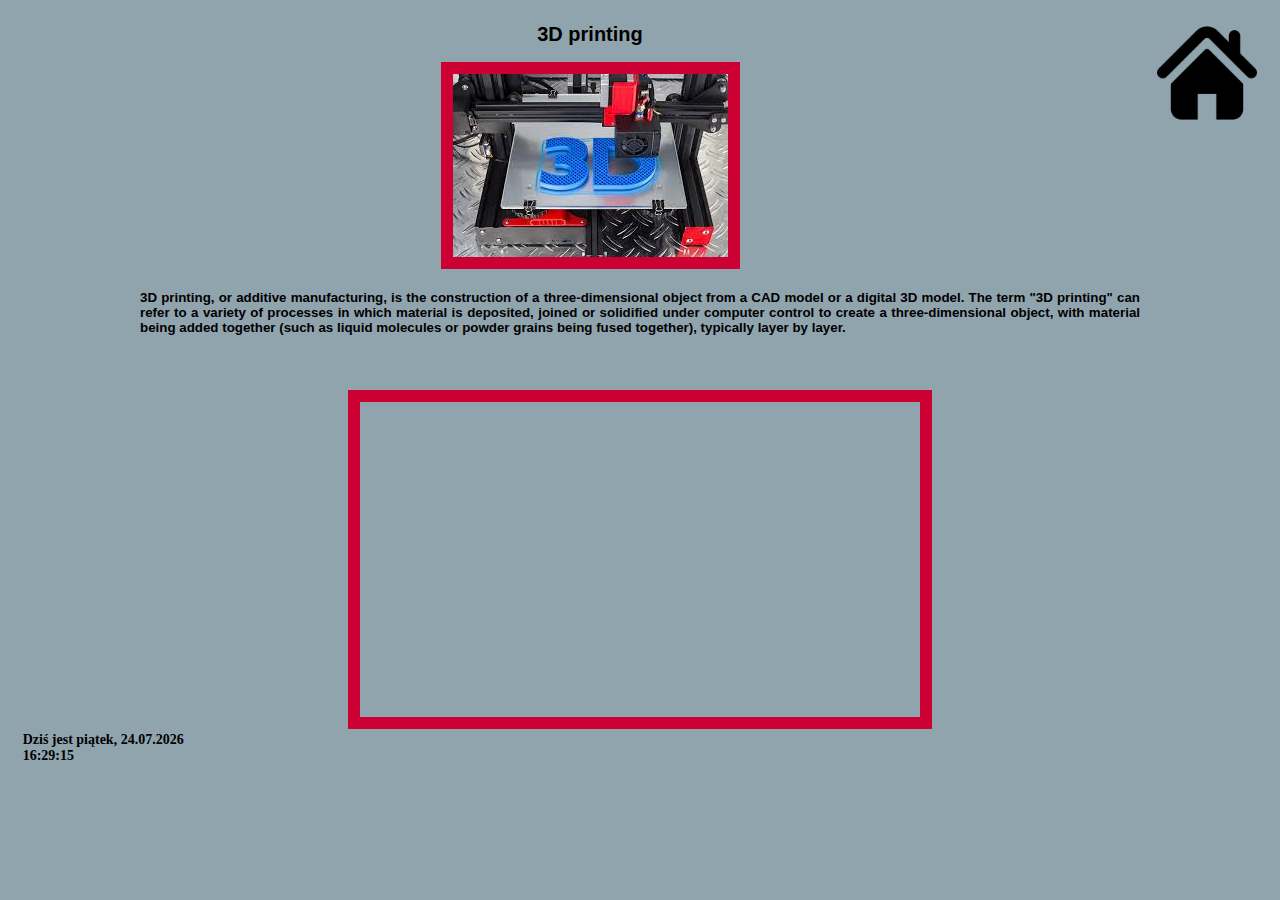
==== index4.html @ d1b2dcf4 "Add files via upload" ====
<!doctype html>
<html>
<head>
	<meta charset="utf-8">
	<meta name="komputer, IT," content="3D Printing">
	<title>3D Printing</title>
	<link rel="stylesheet" href="style.css">
</head>
<body>
 
	
	
	<a href="frame2.html"><img id="home" src="home.jpg" alt="HOME"> </a>
	<center>
	
	<h2>3D printing</h2>
	<img id="obraz" src="3dprinting.jpg" title="3d printing">
	</center>
	
	
	
	<div id="tekst">
		<div id="tekst2">
			<h4>3D printing, or additive manufacturing, is the construction of a three-dimensional object from a CAD model or a digital 3D model. 
			The term "3D printing" can refer to a variety of processes in which material is deposited, joined or solidified under computer control to create a three-dimensional object,
			with material being added together (such as liquid molecules or powder grains being fused together), typically layer by layer.
			</h4>
		</div>
	</div>
	
	</center> 
	<center><iframe id="film" src="https://www.youtube.com/embed/dGajFRaS834"> </iframe></center>
	
	
	<SCRIPT LANGUAGE= "JavaScript" type= "text/javascript">
function wyswietlDane()
{
  var data = new Date();
  var godziny = data.getHours();
  var minuty = data.getMinutes();
  var sekundy = data.getSeconds();
  var czas = godziny;
  czas += ((minuty < 10) ? ":0" : ":") + minuty;
  czas += ((sekundy < 10) ? ":0" : ":") + sekundy;
  var miesiac = data.getMonth() + 1;
  if (miesiac < 9){
    miesiac = "0" + miesiac;
  }
  var dzien = data.getDate();
  if (dzien < 9){
    dzien = "0" + dzien;
  }
  var rok = data.getYear();
  if (rok < 1000){
    rok = 2000 + rok - 100;
  }
  var dzisiaj = dzien + "." + miesiac + "." + rok;

  var dzienTygodnia = data.getDay();
  switch(dzienTygodnia){
    case 0: dzienTygodnia = "niedziela"; break;
    case 1: dzienTygodnia = "poniedziałek"; break;
    case 2: dzienTygodnia = "wtorek"; break;
    case 3: dzienTygodnia = "środa"; break;
    case 4: dzienTygodnia = "czwartek"; break;
    case 5: dzienTygodnia = "piątek"; break;
    case 6: dzienTygodnia = "sobota"; break;
  }

  var tekst = "Dziś jest " + dzienTygodnia + ", " + dzisiaj;
  tekst += "<BR>";
  tekst += czas;
  document.getElementById("dataLayer").innerHTML = tekst;
  timerID = setTimeout("wyswietlDane()",1000);
}
</SCRIPT>
</HEAD>
<BODY onLoad="wyswietlDane()" bgcolor="Gainsboro">
<DIV ID="dataLayer" ></DIV>
	
	
	
	
	
	
	
	
	
</body>
</html>
---- style.css ----
body 
{
	font-family: Verdana, Arial, Helvetica, sans-serif;
	font-size: 10pt;
	color: black;
	background-color: #90A4AE;
	margin: 6mm;
}

#table1 
{
	text-align: center; 
	font-size: 30px;
	font-family: Arial; 
	border-style: solid;  
	border-width: 10px;
	border-color: #CC0033;
	color: black;
	border-spacing: 2px;

}

#table2
{
	background-color: #CC0033;
	width="798" ;
	border="0" ;
	cellspacing="12" ;
}


#table3
{
	border-style: solid;
	border-width: 12px; 
	border-color:#CC0033
}

#tr
{
	background-color:#CC0033
}



#film
{
	allow="accelerometer; 
	autoplay; 
	clipboard-write; 
	encrypted-media; 
	gyroscope; 
	picture-in-picture; 
	allowfullscreen; 
	border-style:solid;  
	border-width: 12px; 
	border-color:#CC0033;
	width: 560px;
	height: 315px;
}


#obraz
{
	border-style:solid;  
	border-width: 12px; 
	border-color:#CC0033;
}


#home
{
	width: 100px ;
	height: 100px ;
	float: right ;
}

#tekst
{
	max-width:1000px;
	margin:0 
	auto;
}

#tekst2
{
	border:0px 
	solid black; height:100px;
	background:#gray; 
	text-align: justify
}

#mini
{
	width: 250px;
	height: 188px;
}

#td1
{
	height: 150px;
	font-size: 24px;
}
#td2
{
	height: 625px;
	background-color:#CC0033;
}

#div2
{
	text-align:center; 
	margin-left:auto; 
	margin-right:auto; 
	width:800px;  
	font-family:Arial
}

#dataLayer
{
	visibility: visible; 
	color: black; 
	font-weight:bold; 
	font-family:Segoe Print; 
	font-size: 14px; 
	position: static;
	bottom: 30px;
	left: 15px;
}
	
.galeria {
	text-align: center;
}

.galeria table {
	margin-left: auto;
	margin-right: auto;
}

.galeria td {
	padding: 5px 5px 10px 5px;
}

.galeria td img {
	border: 2px solid black;
}











pre, code {
	font-size: 8pt;
}
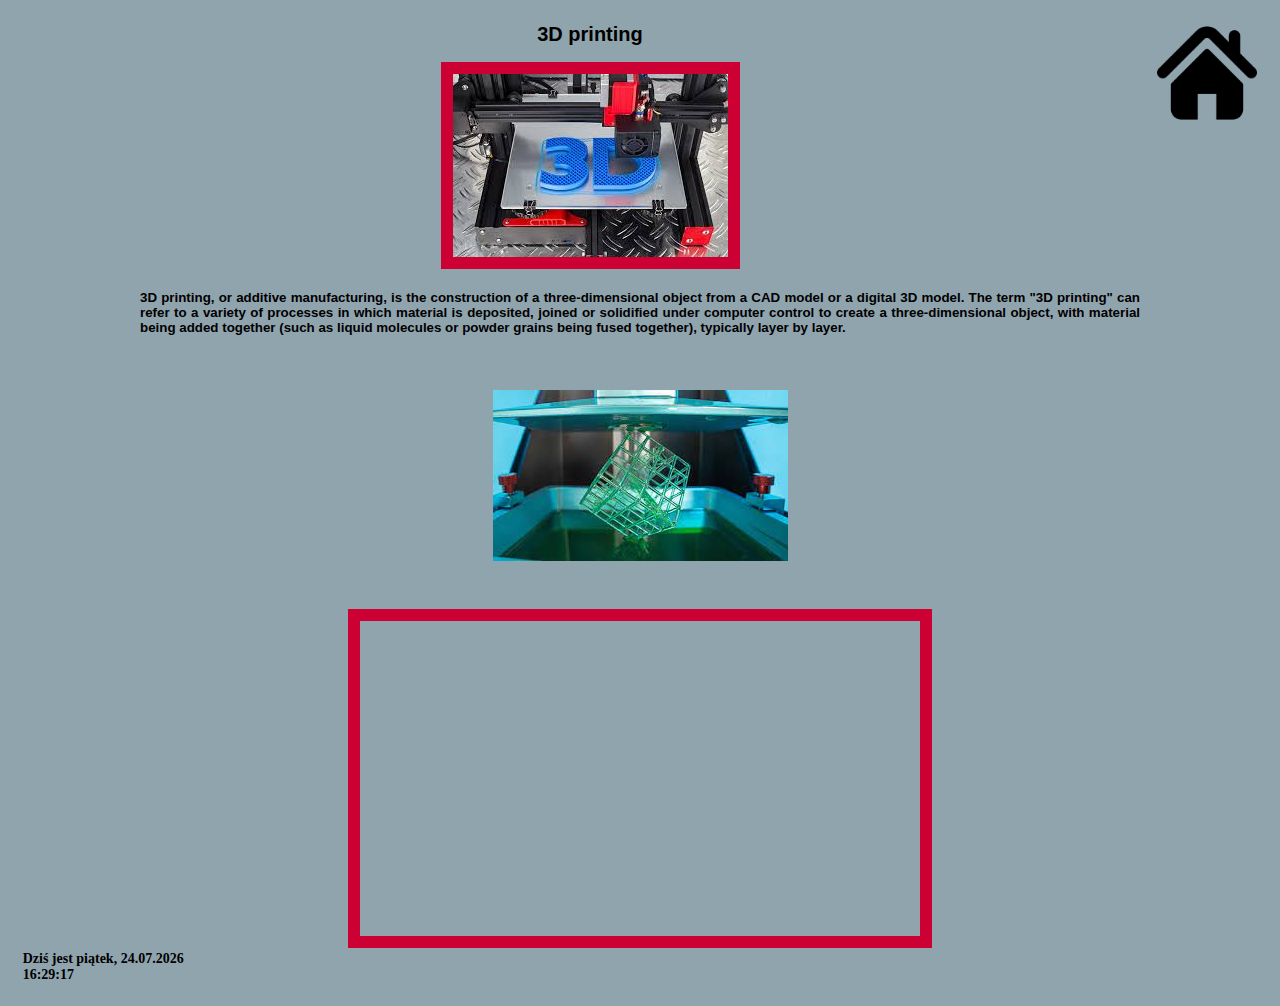
==== commit 4b8d26ce: "Add files via upload" ====
--- a/index4.html
+++ b/index4.html
@@ -29,8 +29,34 @@
 	</div>
 	
 	</center> 
+	
+	
+	<center>
+    <script> 
+	document.addEventListener("DOMContentLoaded", function() {
+	let images = [];
+	images[1] = "<img src='img1.jpg'>";
+	images[2] = "<img src='img2.jpg'>";
+	images[3] = "<img src='img3.jpg'>";
+	let liczba = Math.floor((Math.random() * 3) + 1);
+	document.getElementById('img').innerHTML=images[liczba];
+	});
+	</script>
+	<div id="img" style="width:500px; height:*px; background: #90A4AE;">
+	</div>
+	
+</center>
+	
+	</br>
+	</br>
+	</br>
+	
 	<center><iframe id="film" src="https://www.youtube.com/embed/dGajFRaS834"> </iframe></center>
 	
+	
+	
+	
+ 
 	
 	<SCRIPT LANGUAGE= "JavaScript" type= "text/javascript">
 function wyswietlDane()
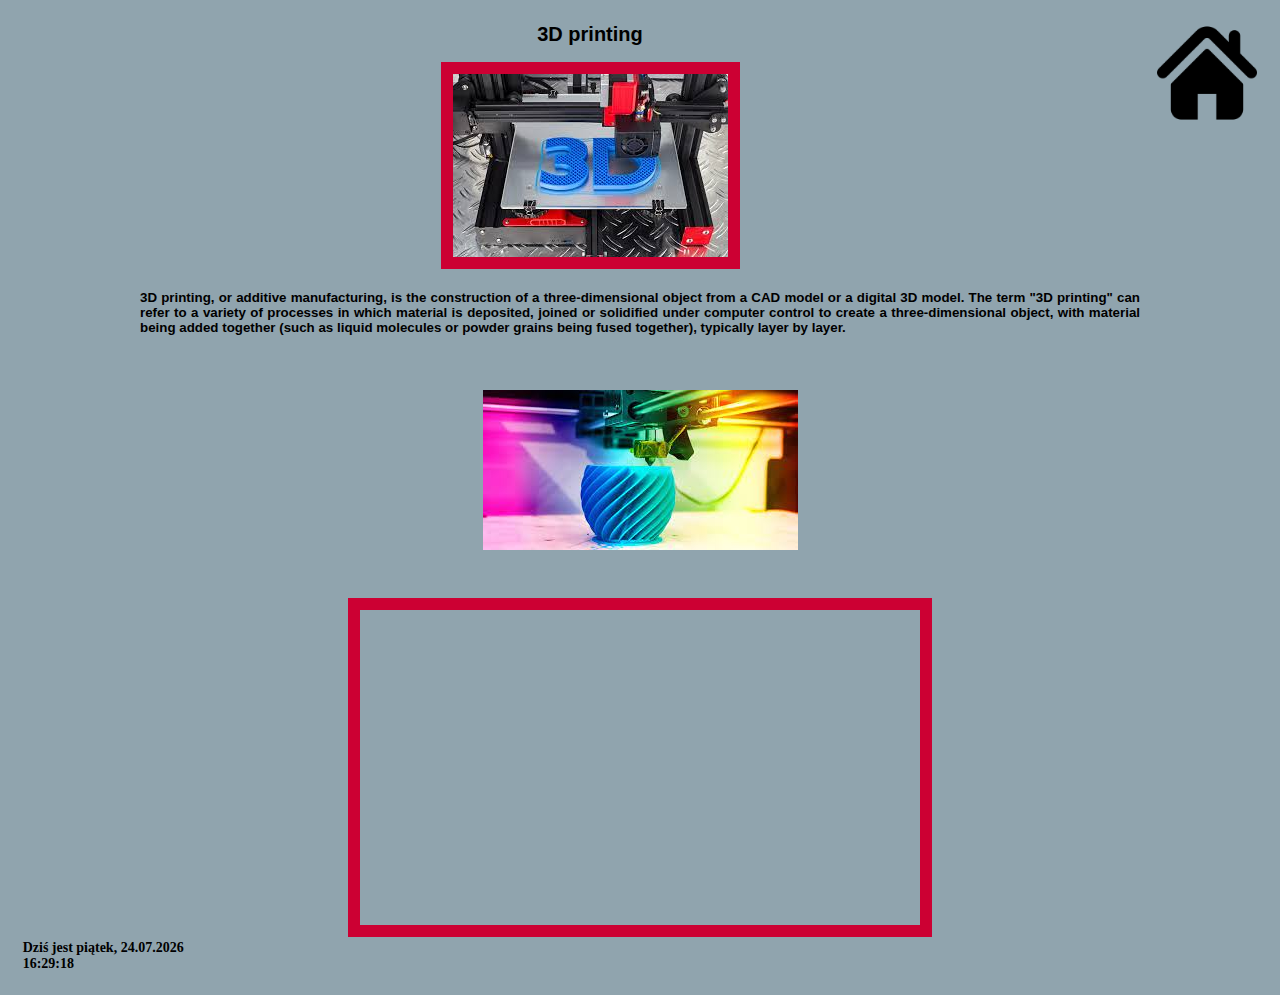
==== commit e1f5a302: "Update index4.html" ====
--- a/index4.html
+++ b/index4.html
@@ -38,7 +38,10 @@
 	images[1] = "<img src='img1.jpg'>";
 	images[2] = "<img src='img2.jpg'>";
 	images[3] = "<img src='img3.jpg'>";
-	let liczba = Math.floor((Math.random() * 3) + 1);
+	images[4] = "<img src='img4.jpg'>";
+	images[5] = "<img src='img5.jpg'>";
+	images[6] = "<img src='img6.jpg'>";
+	let liczba = Math.floor((Math.random() * 6) + 1);
 	document.getElementById('img').innerHTML=images[liczba];
 	});
 	</script>
